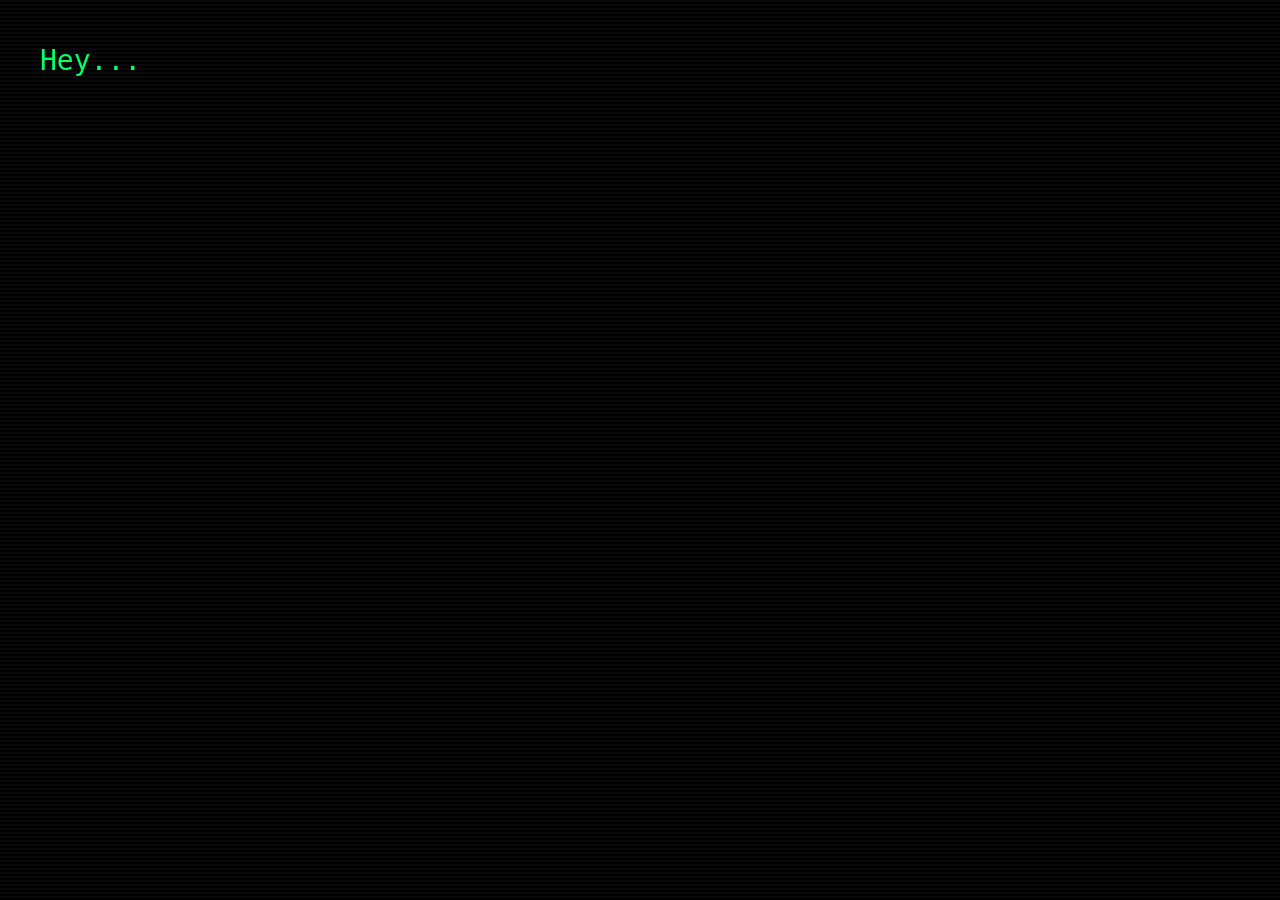
==== index.html @ c0f66a96 "Rename finalmessage.html to index.html" ====
<!DOCTYPE html>
<html><head><meta charset="utf-8"><title>Recovered Recording</title>
<style>
html,body{margin:0;height:100%;background:#000;color:#00ff66;font-family:Consolas,monospace;overflow:hidden}
body:before{content:"";position:fixed;inset:0;background:repeating-linear-gradient(to bottom,rgba(255,255,255,.04)0 2px,transparent 2px 4px);pointer-events:none;animation:flicker 6s infinite}
#screen{padding:40px;white-space:pre-wrap;font-size:28px;line-height:1.5}
.red{color:#ff3030}.shake{animation:shake .08s infinite}
@keyframes shake{0%{transform:translate(1px,0)}25%{transform:translate(-2px,1px)}50%{transform:translate(2px,-1px)}75%{transform:translate(-1px,2px)}100%{transform:translate(0,0)}}
@keyframes flicker{50%{opacity:.92}51%{opacity:.75}52%{opacity:1}}
</style></head><body><div id="screen"></div>
<script>
const hum=new (window.AudioContext||window.webkitAudioContext)();
function beep(f,d){let o=hum.createOscillator(),g=hum.createGain();o.frequency.value=f;o.connect(g);g.connect(hum.destination);g.gain.value=.02;o.start();g.gain.exponentialRampToValueAtTime(.0001,hum.currentTime+d);o.stop(hum.currentTime+d);}
document.body.onclick=()=>hum.resume();
const parts=[
"Hey...\n\n",
"I see you followed all my clues.\n",
"You actually made it this far.\n\n",
"If you're reading this... then everything worked.\n\n",
"I wish I could tell you what comes next.\n",
"But I can't.\n\n",
"They won't tell me.\n",
"I've searched everywhere.\n",
"Every answer leads to one place.\n\n",
"THE FACTORY.\n\n",
"BUT WHAT IS THE FACTORY?\n\n",
"WHY ARE THEY SMILING?\n\n",
"WHAT ARE THEY HIDING?\n\n",
"WHY DID THEY K-"
];
const s=document.getElementById("screen");
let text="",i=0,j=0;
function next(){
 if(i>=parts.length){return terminate();}
 let p=parts[i];
 if(j<p.length){
   text+=p[j];
   let out=text.replace(/THE FACTORY\.|BUT WHAT IS THE FACTORY\?|WHY ARE THEY SMILING\?|WHY DID THEY K-/g,m=>'<span class="red shake">'+m+"</span>");
   s.innerHTML=out;
   if(p[j].trim())beep(800,.01);
   j++;
   setTimeout(next,30);
 }else{j=0;i++;setTimeout(next,700);}
}
function terminate(){
 s.className="shake";
 setTimeout(()=>{
 s.className="";
 s.textContent=`=========================================
H.E.E. INTERNAL NOTICE
=========================================

EMPLOYEE ID: RE

STATUS:
TERMINATED

Reason:
Unauthorized disclosure of restricted information.

All references to Employee RE have been removed.

Please return to your assigned duties.

Remember:

A happy employee is a productive employee.

:)`;
 setTimeout(()=>{
 s.className="shake";
 s.textContent="RE WAS CORRECT.";
 setTimeout(()=>{
 s.className="";
 s.textContent=`=========================================
H.E.E. INTERNAL NOTICE
=========================================

EMPLOYEE ID: RE

STATUS: TERMINATED

Reason:
Unauthorized disclosure of restricted information.

A happy employee is a productive employee.

:)`;
 },180);
 },2500);
 },400);
}
setTimeout(next,1000);
</script></body></html>
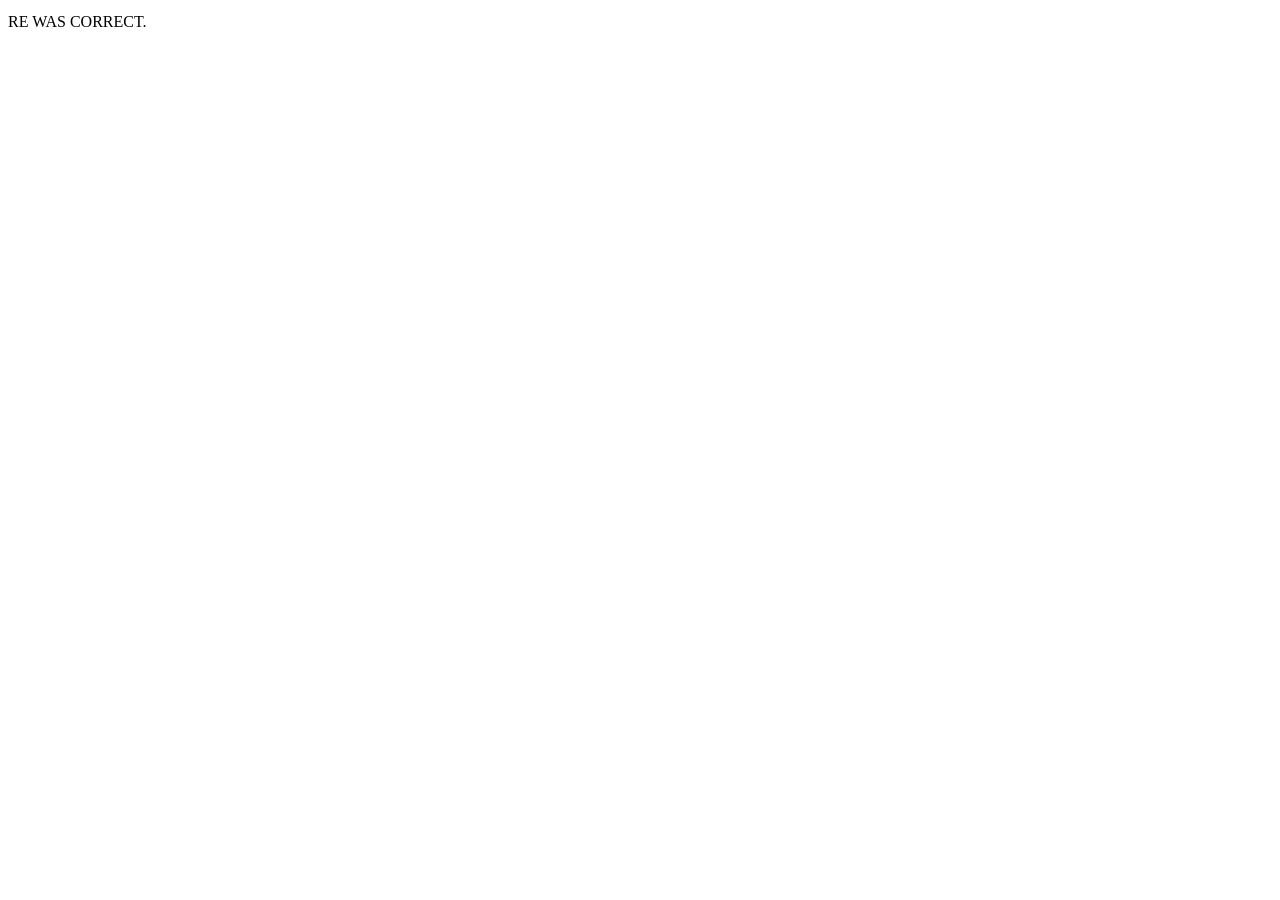
==== commit 2f0b57d0: "Update index.html" ====
--- a/index.html
+++ b/index.html
@@ -1,94 +1,79 @@
 <!DOCTYPE html>
-<html><head><meta charset="utf-8"><title>Recovered Recording</title>
-<style>
-html,body{margin:0;height:100%;background:#000;color:#00ff66;font-family:Consolas,monospace;overflow:hidden}
-body:before{content:"";position:fixed;inset:0;background:repeating-linear-gradient(to bottom,rgba(255,255,255,.04)0 2px,transparent 2px 4px);pointer-events:none;animation:flicker 6s infinite}
-#screen{padding:40px;white-space:pre-wrap;font-size:28px;line-height:1.5}
-.red{color:#ff3030}.shake{animation:shake .08s infinite}
-@keyframes shake{0%{transform:translate(1px,0)}25%{transform:translate(-2px,1px)}50%{transform:translate(2px,-1px)}75%{transform:translate(-1px,2px)}100%{transform:translate(0,0)}}
-@keyframes flicker{50%{opacity:.92}51%{opacity:.75}52%{opacity:1}}
-</style></head><body><div id="screen"></div>
-<script>
-const hum=new (window.AudioContext||window.webkitAudioContext)();
-function beep(f,d){let o=hum.createOscillator(),g=hum.createGain();o.frequency.value=f;o.connect(g);g.connect(hum.destination);g.gain.value=.02;o.start();g.gain.exponentialRampToValueAtTime(.0001,hum.currentTime+d);o.stop(hum.currentTime+d);}
-document.body.onclick=()=>hum.resume();
-const parts=[
-"Hey...\n\n",
-"I see you followed all my clues.\n",
-"You actually made it this far.\n\n",
-"If you're reading this... then everything worked.\n\n",
-"I wish I could tell you what comes next.\n",
-"But I can't.\n\n",
-"They won't tell me.\n",
-"I've searched everywhere.\n",
-"Every answer leads to one place.\n\n",
-"THE FACTORY.\n\n",
-"BUT WHAT IS THE FACTORY?\n\n",
-"WHY ARE THEY SMILING?\n\n",
-"WHAT ARE THEY HIDING?\n\n",
-"WHY DID THEY K-"
-];
-const s=document.getElementById("screen");
-let text="",i=0,j=0;
-function next(){
- if(i>=parts.length){return terminate();}
- let p=parts[i];
- if(j<p.length){
-   text+=p[j];
-   let out=text.replace(/THE FACTORY\.|BUT WHAT IS THE FACTORY\?|WHY ARE THEY SMILING\?|WHY DID THEY K-/g,m=>'<span class="red shake">'+m+"</span>");
-   s.innerHTML=out;
-   if(p[j].trim())beep(800,.01);
-   j++;
-   setTimeout(next,30);
- }else{j=0;i++;setTimeout(next,700);}
-}
-function terminate(){
- s.className="shake";
- setTimeout(()=>{
- s.className="";
- s.textContent=`=========================================
-H.E.E. INTERNAL NOTICE
-=========================================
+<html lang="en">
 
-EMPLOYEE ID: RE
+<head>
 
-STATUS:
-TERMINATED
+<meta charset="UTF-8">
 
-Reason:
-Unauthorized disclosure of restricted information.
+<title>Recovered Recording</title>
 
-All references to Employee RE have been removed.
+<meta name="viewport" content="width=device-width, initial-scale=1.0">
 
-Please return to your assigned duties.
+<link rel="stylesheet" href="style.css">
 
-Remember:
+</head>
 
-A happy employee is a productive employee.
+<body>
 
-:)`;
- setTimeout(()=>{
- s.className="shake";
- s.textContent="RE WAS CORRECT.";
- setTimeout(()=>{
- s.className="";
- s.textContent=`=========================================
-H.E.E. INTERNAL NOTICE
-=========================================
+<!-- CRT Glow -->
 
-EMPLOYEE ID: RE
+<div id="crt"></div>
 
-STATUS: TERMINATED
+<!-- Scanlines -->
 
-Reason:
-Unauthorized disclosure of restricted information.
+<div id="scanlines"></div>
 
-A happy employee is a productive employee.
+<!-- Static -->
 
-:)`;
- },180);
- },2500);
- },400);
-}
-setTimeout(next,1000);
-</script></body></html>
+<div id="static"></div>
+
+<!-- Flash -->
+
+<div id="flash"></div>
+
+<!-- Main Container -->
+
+<div id="container">
+
+<div id="screen">
+
+<pre id="text"></pre>
+
+</div>
+
+</div>
+
+<!-- Hidden Easter Egg -->
+
+<div id="secret">
+
+RE WAS CORRECT.
+
+</div>
+
+<!-- Audio -->
+
+<audio
+id="typingSound"
+preload="auto">
+<source src="sounds/typing.wav">
+</audio>
+
+<audio
+id="glitchSound"
+preload="auto">
+<source src="sounds/glitch.wav">
+</audio>
+
+<audio
+id="hum"
+loop
+autoplay>
+<source src="sounds/hum.mp3">
+</audio>
+
+<script src="script.js"></script>
+
+</body>
+
+</html>
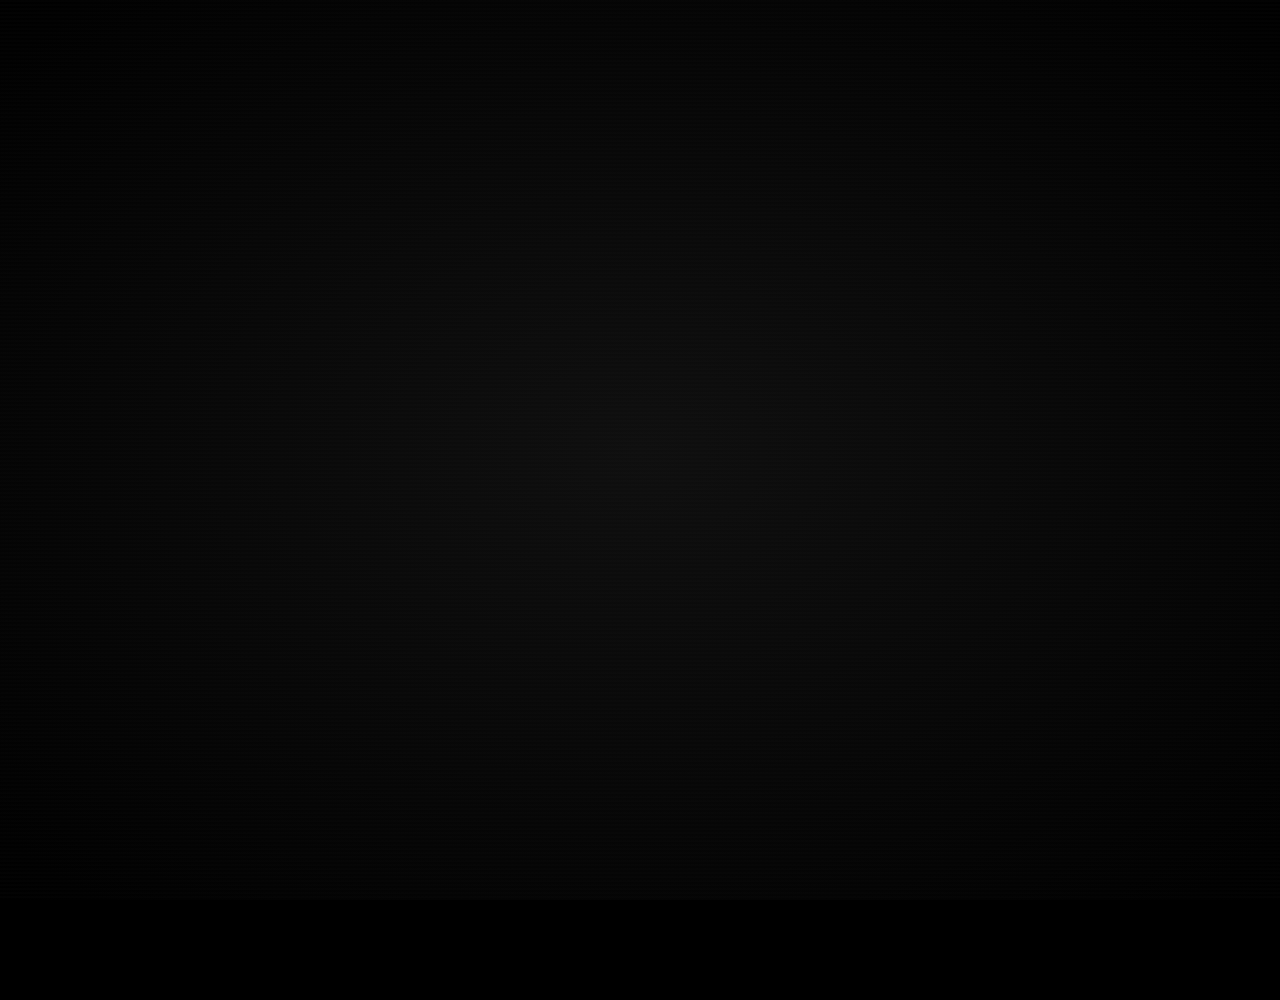
==== commit 80165066: "Update index.html" ====
--- a/index.html
+++ b/index.html
@@ -11,6 +11,12 @@
 
 <link rel="stylesheet" href="style.css">
 
+<script src="typing.js"></script>
+<script src="speech.js"></script>
+<script src="effects.js"></script>
+<script src="audio.js"></script>
+<script src="ending.js"></script>
+  
 </head>
 
 <body>
--- a/style.css
+++ b/style.css
@@ -0,0 +1,520 @@
+/* ===========================
+   H.E.E. FINAL MESSAGE
+   style.css
+=========================== */
+
+*{
+    margin:0;
+    padding:0;
+    box-sizing:border-box;
+}
+
+html{
+    scroll-behavior:smooth;
+}
+
+body{
+
+    background:#000;
+
+    color:#00ff66;
+
+    font-family:Consolas, monospace;
+
+    overflow-y:auto;
+
+    overflow-x:hidden;
+
+    min-height:100vh;
+
+}
+
+/* =========================== */
+
+#container{
+
+    width:100%;
+
+    display:flex;
+
+    justify-content:center;
+
+    padding:50px;
+
+}
+
+#screen{
+
+    width:900px;
+
+    max-width:95%;
+
+    min-height:100vh;
+
+    font-size:28px;
+
+    line-height:1.6;
+
+    white-space:pre-wrap;
+
+    text-shadow:
+        0 0 6px #00ff66,
+        0 0 12px #00ff66;
+
+}
+
+/* =========================== */
+
+pre{
+
+    white-space:pre-wrap;
+
+    word-wrap:break-word;
+
+}
+
+/* =========================== */
+/* CRT Glow */
+/* =========================== */
+
+#crt{
+
+position:fixed;
+
+top:0;
+left:0;
+
+width:100%;
+height:100%;
+
+pointer-events:none;
+
+background:
+
+radial-gradient(
+
+ellipse at center,
+
+rgba(255,255,255,.06),
+
+rgba(0,0,0,.6)
+
+);
+
+mix-blend-mode:screen;
+
+z-index:100;
+
+}
+
+/* =========================== */
+/* Scanlines */
+/* =========================== */
+
+#scanlines{
+
+position:fixed;
+
+top:0;
+left:0;
+
+width:100%;
+height:100%;
+
+pointer-events:none;
+
+background:
+
+repeating-linear-gradient(
+
+to bottom,
+
+rgba(255,255,255,.05) 0px,
+
+rgba(255,255,255,.05) 2px,
+
+transparent 2px,
+
+transparent 4px
+
+);
+
+opacity:.22;
+
+animation:scanMove 6s linear infinite;
+
+z-index:101;
+
+}
+
+@keyframes scanMove{
+
+0%{
+
+transform:translateY(0);
+
+}
+
+100%{
+
+transform:translateY(4px);
+
+}
+
+}
+
+/* =========================== */
+/* Screen Flicker */
+/* =========================== */
+
+body::after{
+
+content:"";
+
+position:fixed;
+
+top:0;
+left:0;
+
+width:100%;
+height:100%;
+
+background:white;
+
+opacity:0;
+
+pointer-events:none;
+
+animation:flicker 8s infinite;
+
+z-index:102;
+
+}
+
+@keyframes flicker{
+
+0%,94%,100%{
+
+opacity:0;
+
+}
+
+95%{
+
+opacity:.06;
+
+}
+
+96%{
+
+opacity:.01;
+
+}
+
+97%{
+
+opacity:.09;
+
+}
+
+98%{
+
+opacity:0;
+
+}
+
+}
+
+/* =========================== */
+/* Static */
+/* =========================== */
+
+#static{
+
+position:fixed;
+
+top:0;
+left:0;
+
+width:100%;
+height:100%;
+
+background-image:url("images/static.png");
+
+background-size:cover;
+
+opacity:0;
+
+pointer-events:none;
+
+z-index:120;
+
+}
+
+.showStatic{
+
+animation:staticFlash .3s;
+
+}
+
+@keyframes staticFlash{
+
+0%{
+
+opacity:0;
+
+}
+
+25%{
+
+opacity:.8;
+
+}
+
+100%{
+
+opacity:0;
+
+}
+
+}
+
+/* =========================== */
+/* Screen Flash */
+/* =========================== */
+
+#flash{
+
+position:fixed;
+
+top:0;
+left:0;
+
+width:100%;
+height:100%;
+
+background:white;
+
+opacity:0;
+
+pointer-events:none;
+
+z-index:130;
+
+}
+
+.flash{
+
+animation:flash .25s;
+
+}
+
+@keyframes flash{
+
+0%{
+
+opacity:1;
+
+}
+
+100%{
+
+opacity:0;
+
+}
+
+}
+
+/* =========================== */
+/* Red Alert Text */
+/* =========================== */
+
+.red{
+
+color:#ff3333;
+
+text-shadow:
+
+0 0 8px red,
+
+0 0 18px red;
+
+}
+
+/* =========================== */
+/* Screen Shake */
+/* =========================== */
+
+.shake{
+
+animation:shake .08s infinite;
+
+}
+
+@keyframes shake{
+
+0%{
+
+transform:translate(2px,1px);
+
+}
+
+25%{
+
+transform:translate(-2px,-1px);
+
+}
+
+50%{
+
+transform:translate(2px,-2px);
+
+}
+
+75%{
+
+transform:translate(-1px,2px);
+
+}
+
+100%{
+
+transform:translate(0,0);
+
+}
+
+}
+
+/* =========================== */
+/* Cursor */
+/* =========================== */
+
+.cursor{
+
+display:inline-block;
+
+width:10px;
+
+height:28px;
+
+background:#00ff66;
+
+margin-left:4px;
+
+animation:blink .8s infinite;
+
+}
+
+@keyframes blink{
+
+0%,50%{
+
+opacity:1;
+
+}
+
+51%,100%{
+
+opacity:0;
+
+}
+
+}
+
+/* =========================== */
+/* Secret Message */
+/* =========================== */
+
+#secret{
+
+position:fixed;
+
+top:50%;
+
+left:50%;
+
+transform:translate(-50%,-50%);
+
+font-size:64px;
+
+font-weight:bold;
+
+color:red;
+
+opacity:0;
+
+pointer-events:none;
+
+z-index:200;
+
+text-shadow:
+
+0 0 20px red,
+
+0 0 50px red;
+
+}
+
+.showSecret{
+
+animation:secretFlash .2s;
+
+}
+
+@keyframes secretFlash{
+
+0%{
+
+opacity:1;
+
+}
+
+100%{
+
+opacity:0;
+
+}
+
+}
+
+/* =========================== */
+/* Fade Out */
+/* =========================== */
+
+.fade{
+
+animation:fade .6s forwards;
+
+}
+
+@keyframes fade{
+
+to{
+
+opacity:0;
+
+}
+
+}
+
+/* =========================== */
+/* Scrollbar */
+/* =========================== */
+
+::-webkit-scrollbar{
+
+width:10px;
+
+}
+
+::-webkit-scrollbar-thumb{
+
+background:#00ff66;
+
+}
+
+::-webkit-scrollbar-track{
+
+background:#000;
+
+}
